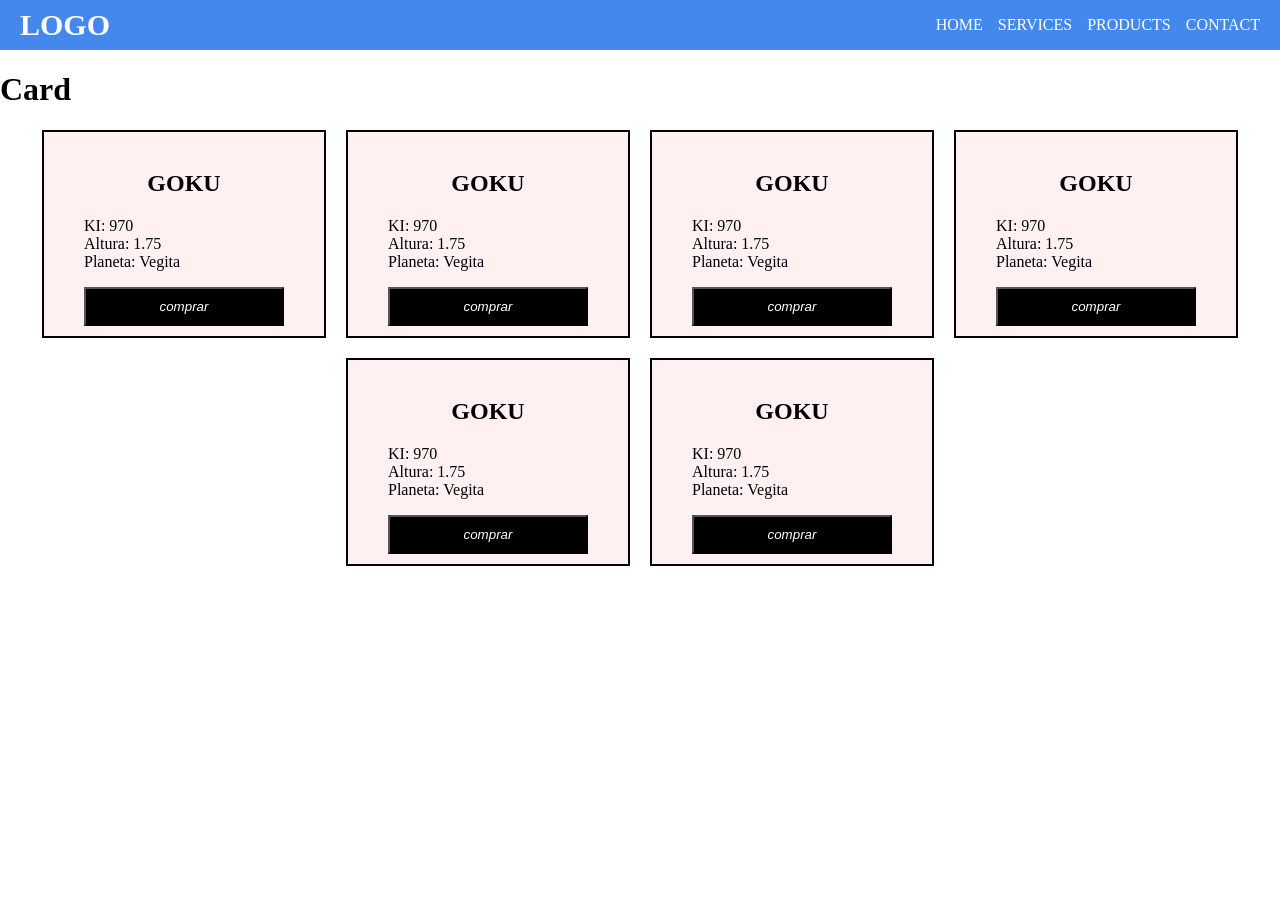
==== index.html @ 6a66382a "first commit" ====
<!DOCTYPE html>
<html lang="en">

<head>
    <meta charset="UTF-8">
    <meta name="viewport" content="width=device-width, initial-scale=1.0">
    <title>Document</title>
    <link rel="stylesheet" href="styles.css">
</head>

<body>


    <nav>
    


        <span> LOGO </span>

        <ul class="ul__menu">
            <li>HOME</li>
            <li>SERVICES</li>
            <li>PRODUCTS</li>
            <li>CONTACT</li>
        </ul>

    </nav>

    <h1> Card </h1>


    <section>

        <div>

            <img src="https://imgs.search.brave.com/F8xCOR30kScRWafRzwATBUf0zHB37qu9dgOYObp_v0w/rs:fit:500:0:1:0/g:ce/aHR0cHM6Ly9zdGF0/aWMwLnNyY2RuLmNv/bS93b3JkcHJlc3Mv/d3AtY29udGVudC91/cGxvYWRzLzIwMjUv/MDYvZHJhZ29uLWJh/bGwtZ29rdS1zaG9j/a2VkLmpwZz9xPTQ5/JmZpdD1jcm9wJnc9/MzYwJmg9MjQwJmRw/cj0y"
                alt="">

            <h2> GOKU </h2>
            <!-- unorder list -->
            <ul>
                <li>KI: 970</li>
                <li>Altura: 1.75 </li>
                <li>Planeta: Vegita </li>
            </ul>
            <button> comprar</button>
        </div>

        <div>

            <img src="https://imgs.search.brave.com/F8xCOR30kScRWafRzwATBUf0zHB37qu9dgOYObp_v0w/rs:fit:500:0:1:0/g:ce/aHR0cHM6Ly9zdGF0/aWMwLnNyY2RuLmNv/bS93b3JkcHJlc3Mv/d3AtY29udGVudC91/cGxvYWRzLzIwMjUv/MDYvZHJhZ29uLWJh/bGwtZ29rdS1zaG9j/a2VkLmpwZz9xPTQ5/JmZpdD1jcm9wJnc9/MzYwJmg9MjQwJmRw/cj0y"
                alt="">

            <h2> GOKU </h2>
            <!-- unorder list -->
            <ol>
                <li>KI: 970</li>
                <li>Altura: 1.75 </li>
                <li>Planeta: Vegita </li>
            </ol>
            <button> comprar</button>
        </div>

        <div>

            <img src="https://imgs.search.brave.com/F8xCOR30kScRWafRzwATBUf0zHB37qu9dgOYObp_v0w/rs:fit:500:0:1:0/g:ce/aHR0cHM6Ly9zdGF0/aWMwLnNyY2RuLmNv/bS93b3JkcHJlc3Mv/d3AtY29udGVudC91/cGxvYWRzLzIwMjUv/MDYvZHJhZ29uLWJh/bGwtZ29rdS1zaG9j/a2VkLmpwZz9xPTQ5/JmZpdD1jcm9wJnc9/MzYwJmg9MjQwJmRw/cj0y"
                alt="">

            <h2> GOKU </h2>
            <!-- unorder list -->
            <ol>
                <li>KI: 970</li>
                <li>Altura: 1.75 </li>
                <li>Planeta: Vegita </li>
            </ol>
            <button> comprar</button>
        </div>

        <div>

            <img src="https://imgs.search.brave.com/F8xCOR30kScRWafRzwATBUf0zHB37qu9dgOYObp_v0w/rs:fit:500:0:1:0/g:ce/aHR0cHM6Ly9zdGF0/aWMwLnNyY2RuLmNv/bS93b3JkcHJlc3Mv/d3AtY29udGVudC91/cGxvYWRzLzIwMjUv/MDYvZHJhZ29uLWJh/bGwtZ29rdS1zaG9j/a2VkLmpwZz9xPTQ5/JmZpdD1jcm9wJnc9/MzYwJmg9MjQwJmRw/cj0y"
                alt="">

            <h2> GOKU </h2>
            <!-- unorder list -->
            <ol>
                <li>KI: 970</li>
                <li>Altura: 1.75 </li>
                <li>Planeta: Vegita </li>
            </ol>
            <button> comprar</button>
        </div>

        <div>

            <img src="https://imgs.search.brave.com/F8xCOR30kScRWafRzwATBUf0zHB37qu9dgOYObp_v0w/rs:fit:500:0:1:0/g:ce/aHR0cHM6Ly9zdGF0/aWMwLnNyY2RuLmNv/bS93b3JkcHJlc3Mv/d3AtY29udGVudC91/cGxvYWRzLzIwMjUv/MDYvZHJhZ29uLWJh/bGwtZ29rdS1zaG9j/a2VkLmpwZz9xPTQ5/JmZpdD1jcm9wJnc9/MzYwJmg9MjQwJmRw/cj0y"
                alt="">

            <h2> GOKU </h2>
            <!-- unorder list -->
            <ol>
                <li>KI: 970</li>
                <li>Altura: 1.75 </li>
                <li>Planeta: Vegita </li>
            </ol>
            <button> comprar</button>
        </div>

        <div>

            <img src="https://imgs.search.brave.com/F8xCOR30kScRWafRzwATBUf0zHB37qu9dgOYObp_v0w/rs:fit:500:0:1:0/g:ce/aHR0cHM6Ly9zdGF0/aWMwLnNyY2RuLmNv/bS93b3JkcHJlc3Mv/d3AtY29udGVudC91/cGxvYWRzLzIwMjUv/MDYvZHJhZ29uLWJh/bGwtZ29rdS1zaG9j/a2VkLmpwZz9xPTQ5/JmZpdD1jcm9wJnc9/MzYwJmg9MjQwJmRw/cj0y"
                alt="">

            <h2> GOKU </h2>
            <!-- unorder list -->
            <ol>
                <li>KI: 970</li>
                <li>Altura: 1.75 </li>
                <li>Planeta: Vegita </li>
            </ol>
            <button> comprar</button>
        </div>






    </section>







</body>

</html>
---- styles.css ----
body{
    margin: 0;
}
nav {
    background-color: #48e;
    color: white;
    display: flex;
    justify-content: space-between;
    align-items: center;
    padding: 0 20px;
}
span{
    font-size: 30px;
    font-weight: bold;
}
.ul__menu{
    display: flex;
    gap: 15px;
}









img {
    width: 280px;
    cursor: pointer;

}

section {
    display: flex;
    flex-wrap: wrap;
    justify-content: center;
    align-items: center;
    gap: 20px;

}

div {
    width: 280px;
    border: 2px solid black;
    padding-bottom: 10px;
    background-color: rgb(255, 241, 241);
}
h2 {
    text-align: center;
}

li {
    list-style: none;
}

button {
    padding: 10px;
    background-color: black;
    color: white;
    display: block;
    margin: auto;
    cursor: pointer;
    width: 200px;
    font-style: italic;
}
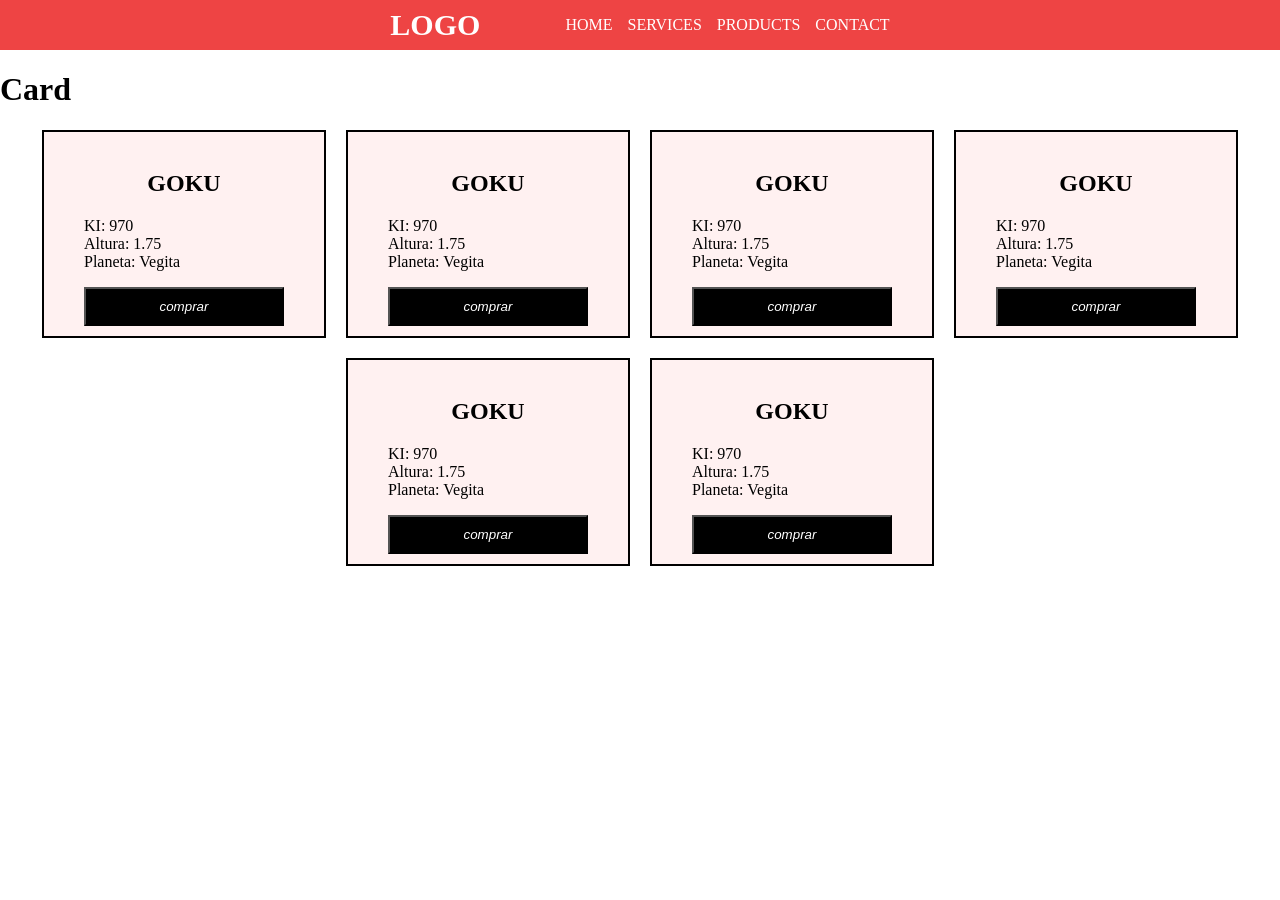
==== commit 88a62ecd: "cambie el color del menú" ====
--- a/index.html
+++ b/index.html
@@ -11,11 +11,12 @@
 <body>
 
 
+
     <nav>
     
 
 
-        <span> LOGO </span>
+        <span> LOGO  </span>
 
         <ul class="ul__menu">
             <li>HOME</li>
--- a/styles.css
+++ b/styles.css
@@ -1,12 +1,14 @@
 body{
     margin: 0;
 }
+
 nav {
-    background-color: #48e;
+    background-color: rgb(238, 68, 68);
     color: white;
     display: flex;
-    justify-content: space-between;
+    justify-content: center;
     align-items: center;
+    gap: 45px;
     padding: 0 20px;
 }
 span{
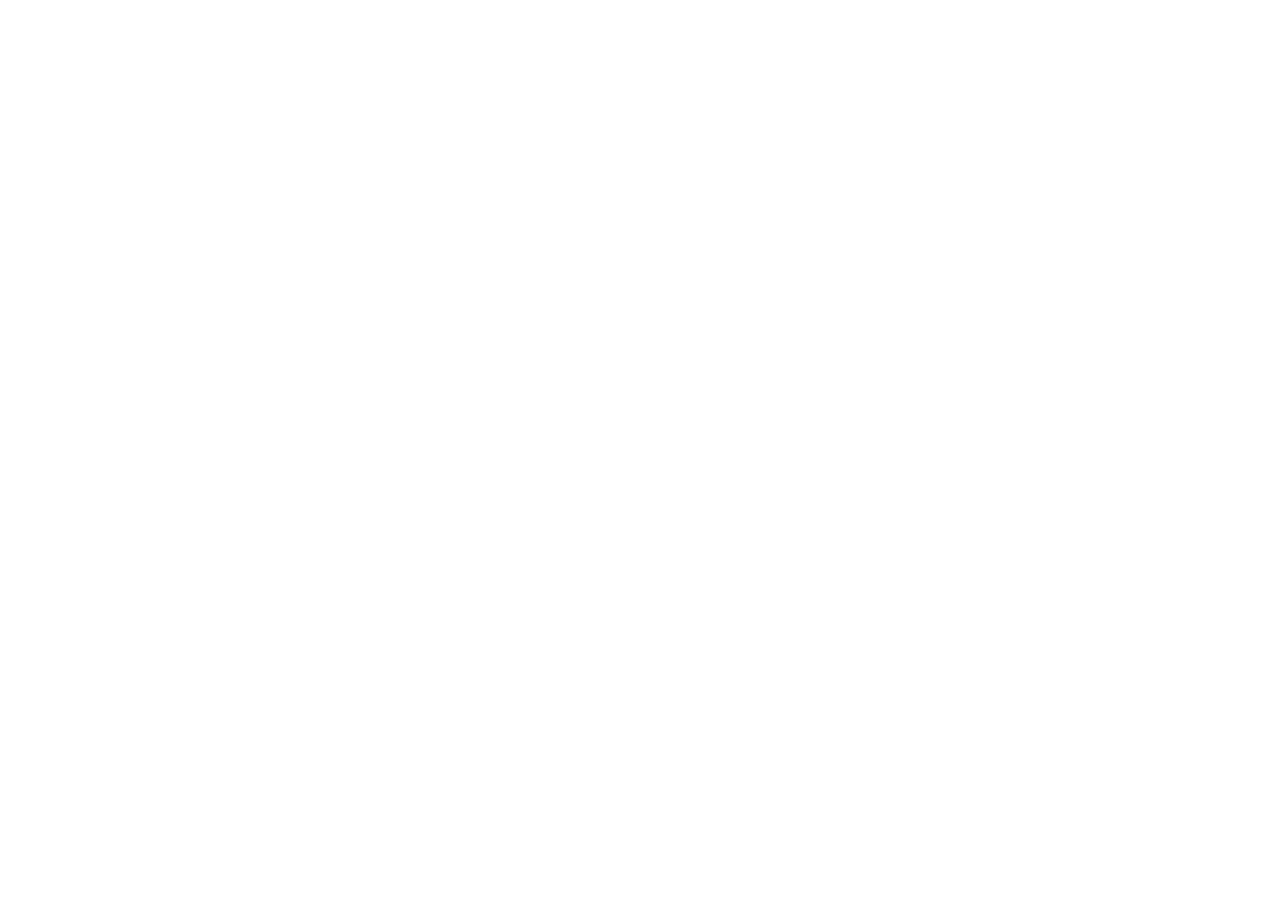
==== commit e5d5f8d4: "flexbox - new page" ====
--- a/index.html
+++ b/index.html
@@ -1,140 +1,26 @@
 <!DOCTYPE html>
 <html lang="en">
-
 <head>
     <meta charset="UTF-8">
     <meta name="viewport" content="width=device-width, initial-scale=1.0">
     <title>Document</title>
     <link rel="stylesheet" href="styles.css">
 </head>
-
 <body>
 
+    <header>
+
+    </header>
+
+    <main>
+
+    </main>
+
+    <footer>
+        
+    </footer>
 
 
-    <nav>
     
-
-
-        <span> LOGO  </span>
-
-        <ul class="ul__menu">
-            <li>HOME</li>
-            <li>SERVICES</li>
-            <li>PRODUCTS</li>
-            <li>CONTACT</li>
-        </ul>
-
-    </nav>
-
-    <h1> Card </h1>
-
-
-    <section>
-
-        <div>
-
-            <img src="https://imgs.search.brave.com/F8xCOR30kScRWafRzwATBUf0zHB37qu9dgOYObp_v0w/rs:fit:500:0:1:0/g:ce/aHR0cHM6Ly9zdGF0/aWMwLnNyY2RuLmNv/bS93b3JkcHJlc3Mv/d3AtY29udGVudC91/cGxvYWRzLzIwMjUv/MDYvZHJhZ29uLWJh/bGwtZ29rdS1zaG9j/a2VkLmpwZz9xPTQ5/JmZpdD1jcm9wJnc9/MzYwJmg9MjQwJmRw/cj0y"
-                alt="">
-
-            <h2> GOKU </h2>
-            <!-- unorder list -->
-            <ul>
-                <li>KI: 970</li>
-                <li>Altura: 1.75 </li>
-                <li>Planeta: Vegita </li>
-            </ul>
-            <button> comprar</button>
-        </div>
-
-        <div>
-
-            <img src="https://imgs.search.brave.com/F8xCOR30kScRWafRzwATBUf0zHB37qu9dgOYObp_v0w/rs:fit:500:0:1:0/g:ce/aHR0cHM6Ly9zdGF0/aWMwLnNyY2RuLmNv/bS93b3JkcHJlc3Mv/d3AtY29udGVudC91/cGxvYWRzLzIwMjUv/MDYvZHJhZ29uLWJh/bGwtZ29rdS1zaG9j/a2VkLmpwZz9xPTQ5/JmZpdD1jcm9wJnc9/MzYwJmg9MjQwJmRw/cj0y"
-                alt="">
-
-            <h2> GOKU </h2>
-            <!-- unorder list -->
-            <ol>
-                <li>KI: 970</li>
-                <li>Altura: 1.75 </li>
-                <li>Planeta: Vegita </li>
-            </ol>
-            <button> comprar</button>
-        </div>
-
-        <div>
-
-            <img src="https://imgs.search.brave.com/F8xCOR30kScRWafRzwATBUf0zHB37qu9dgOYObp_v0w/rs:fit:500:0:1:0/g:ce/aHR0cHM6Ly9zdGF0/aWMwLnNyY2RuLmNv/bS93b3JkcHJlc3Mv/d3AtY29udGVudC91/cGxvYWRzLzIwMjUv/MDYvZHJhZ29uLWJh/bGwtZ29rdS1zaG9j/a2VkLmpwZz9xPTQ5/JmZpdD1jcm9wJnc9/MzYwJmg9MjQwJmRw/cj0y"
-                alt="">
-
-            <h2> GOKU </h2>
-            <!-- unorder list -->
-            <ol>
-                <li>KI: 970</li>
-                <li>Altura: 1.75 </li>
-                <li>Planeta: Vegita </li>
-            </ol>
-            <button> comprar</button>
-        </div>
-
-        <div>
-
-            <img src="https://imgs.search.brave.com/F8xCOR30kScRWafRzwATBUf0zHB37qu9dgOYObp_v0w/rs:fit:500:0:1:0/g:ce/aHR0cHM6Ly9zdGF0/aWMwLnNyY2RuLmNv/bS93b3JkcHJlc3Mv/d3AtY29udGVudC91/cGxvYWRzLzIwMjUv/MDYvZHJhZ29uLWJh/bGwtZ29rdS1zaG9j/a2VkLmpwZz9xPTQ5/JmZpdD1jcm9wJnc9/MzYwJmg9MjQwJmRw/cj0y"
-                alt="">
-
-            <h2> GOKU </h2>
-            <!-- unorder list -->
-            <ol>
-                <li>KI: 970</li>
-                <li>Altura: 1.75 </li>
-                <li>Planeta: Vegita </li>
-            </ol>
-            <button> comprar</button>
-        </div>
-
-        <div>
-
-            <img src="https://imgs.search.brave.com/F8xCOR30kScRWafRzwATBUf0zHB37qu9dgOYObp_v0w/rs:fit:500:0:1:0/g:ce/aHR0cHM6Ly9zdGF0/aWMwLnNyY2RuLmNv/bS93b3JkcHJlc3Mv/d3AtY29udGVudC91/cGxvYWRzLzIwMjUv/MDYvZHJhZ29uLWJh/bGwtZ29rdS1zaG9j/a2VkLmpwZz9xPTQ5/JmZpdD1jcm9wJnc9/MzYwJmg9MjQwJmRw/cj0y"
-                alt="">
-
-            <h2> GOKU </h2>
-            <!-- unorder list -->
-            <ol>
-                <li>KI: 970</li>
-                <li>Altura: 1.75 </li>
-                <li>Planeta: Vegita </li>
-            </ol>
-            <button> comprar</button>
-        </div>
-
-        <div>
-
-            <img src="https://imgs.search.brave.com/F8xCOR30kScRWafRzwATBUf0zHB37qu9dgOYObp_v0w/rs:fit:500:0:1:0/g:ce/aHR0cHM6Ly9zdGF0/aWMwLnNyY2RuLmNv/bS93b3JkcHJlc3Mv/d3AtY29udGVudC91/cGxvYWRzLzIwMjUv/MDYvZHJhZ29uLWJh/bGwtZ29rdS1zaG9j/a2VkLmpwZz9xPTQ5/JmZpdD1jcm9wJnc9/MzYwJmg9MjQwJmRw/cj0y"
-                alt="">
-
-            <h2> GOKU </h2>
-            <!-- unorder list -->
-            <ol>
-                <li>KI: 970</li>
-                <li>Altura: 1.75 </li>
-                <li>Planeta: Vegita </li>
-            </ol>
-            <button> comprar</button>
-        </div>
-
-
-
-
-
-
-    </section>
-
-
-
-
-
-
-
 </body>
-
 </html>
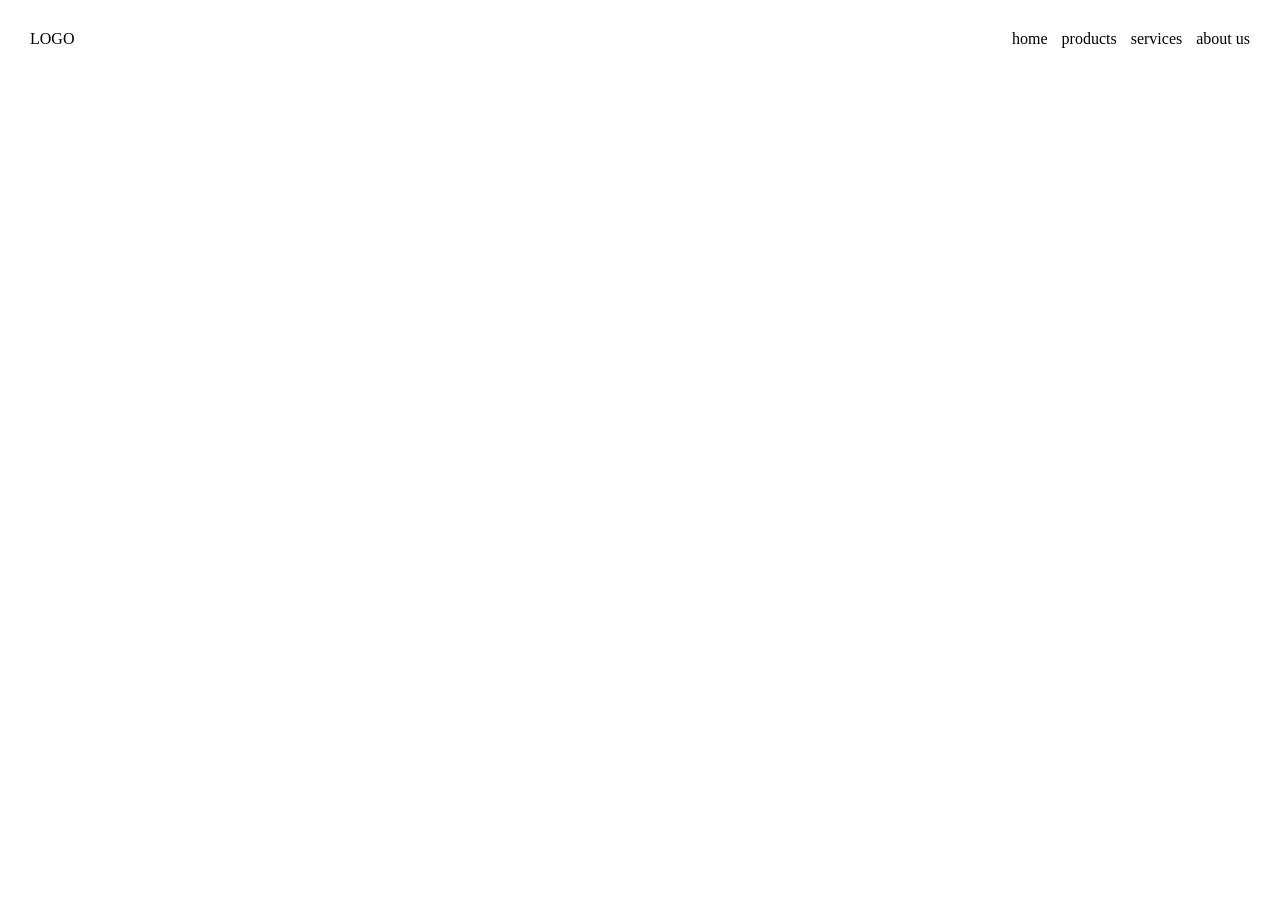
==== commit a7a0fc6c: "estructura header" ====
--- a/index.html
+++ b/index.html
@@ -8,7 +8,22 @@
 </head>
 <body>
 
-    <header>
+    <header class="header">
+
+        <nav class="menu">
+
+            <span class="menu__logo">LOGO</span>
+
+            <ul class="menu__list">
+
+                <li class="menu__item">home</li>
+                <li class="menu__item">products</li>
+                <li class="menu__item">services</li>
+                <li class="menu__item">about us</li>
+
+            </ul>
+
+        </nav>
 
     </header>
 
@@ -17,7 +32,7 @@
     </main>
 
     <footer>
-        
+
     </footer>
 
 
--- a/styles.css
+++ b/styles.css
@@ -0,0 +1,24 @@
+*{
+    margin: 0;
+    padding: 0;
+    box-sizing: border-box;
+}
+
+.header{
+    padding: 30px;
+}
+
+.menu{
+    justify-content: space-between;
+    align-items: center;
+    display: flex;
+}
+
+.menu__list{
+    display: flex;
+    gap: 14px;
+}
+
+.menu__item {
+    list-style: none;
+}
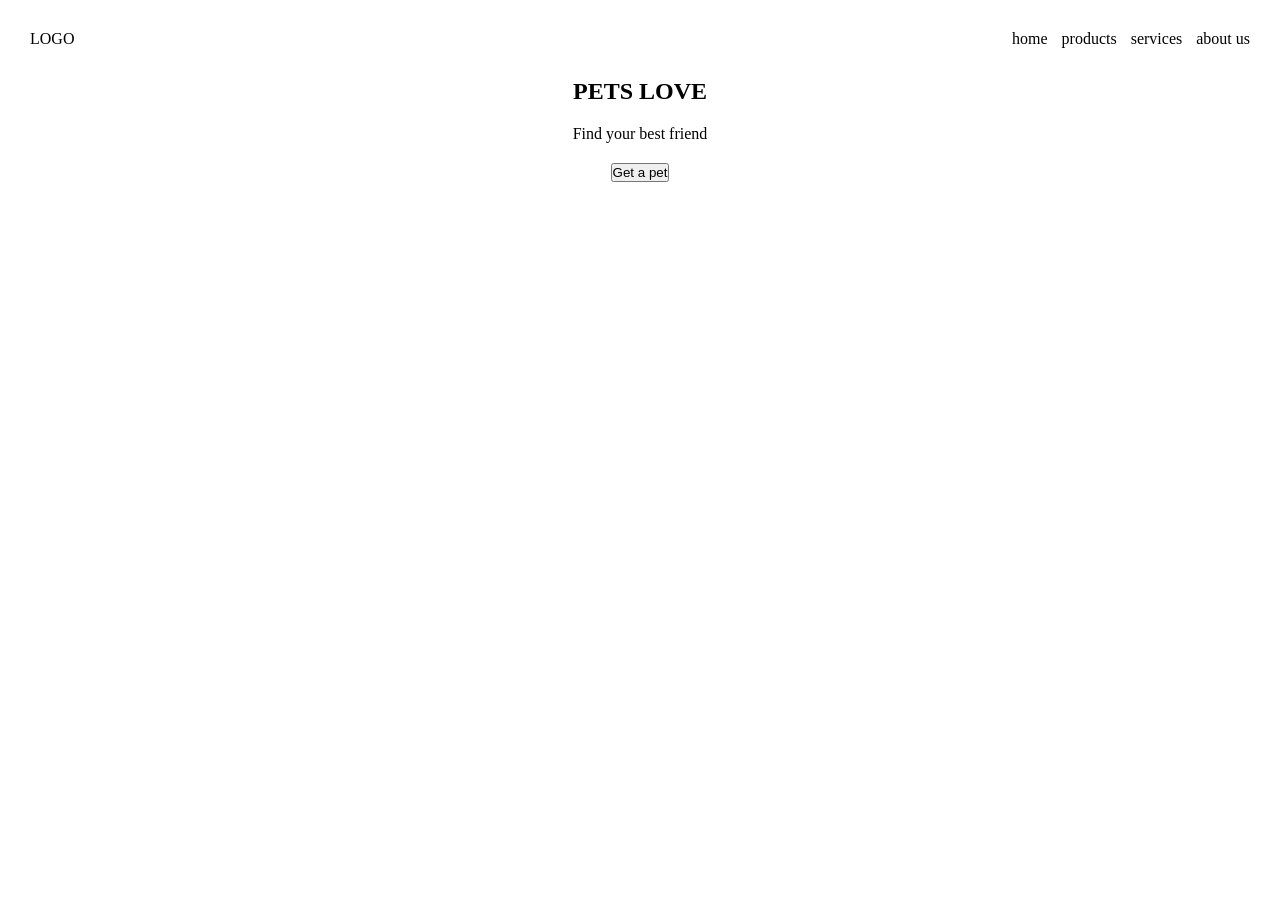
==== commit 47f55382: "hero section" ====
--- a/index.html
+++ b/index.html
@@ -29,6 +29,16 @@
 
     <main>
 
+        <section class="hero">
+
+            <h1> PETS LOVE  </h1>
+            <p class="hero__slogan"> Find your best friend </p>
+            <button class="hero__btn"> Get a pet </button>
+
+        </section>
+
+
+
     </main>
 
     <footer>
--- a/styles.css
+++ b/styles.css
@@ -21,4 +21,13 @@
 
 .menu__item {
     list-style: none;
+}
+
+
+.hero {
+    display: flex;
+    flex-direction: column;
+    align-items: center;
+    gap: 20px;
+
 }
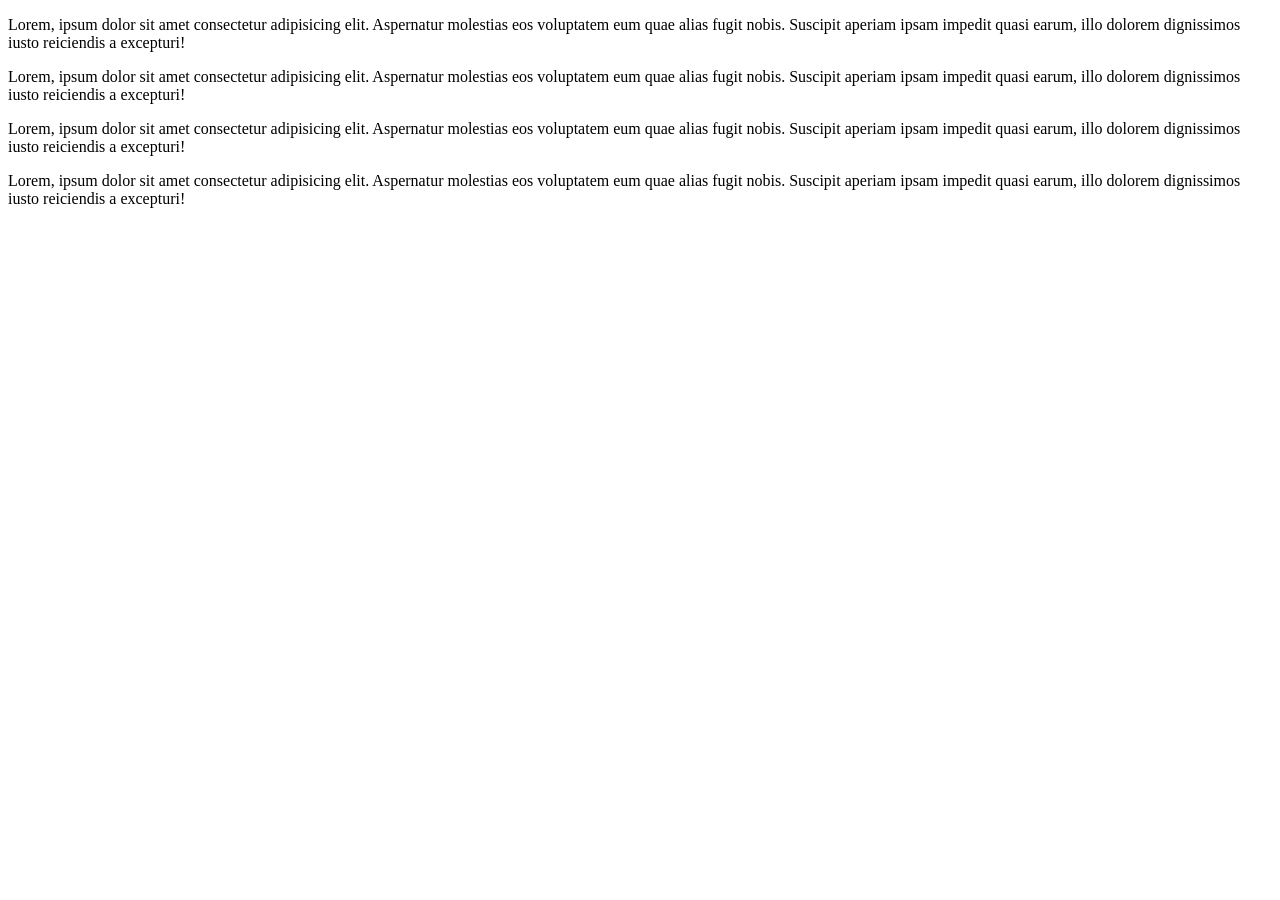
==== commit 7b9135bb: "forms" ====
--- a/index.html
+++ b/index.html
@@ -1,43 +1,36 @@
 <!DOCTYPE html>
 <html lang="en">
+
 <head>
     <meta charset="UTF-8">
     <meta name="viewport" content="width=device-width, initial-scale=1.0">
     <title>Document</title>
     <link rel="stylesheet" href="styles.css">
 </head>
+
 <body>
 
-    <header class="header">
 
-        <nav class="menu">
 
-            <span class="menu__logo">LOGO</span>
-
-            <ul class="menu__list">
-
-                <li class="menu__item">home</li>
-                <li class="menu__item">products</li>
-                <li class="menu__item">services</li>
-                <li class="menu__item">about us</li>
-
-            </ul>
-
-        </nav>
-
-    </header>
 
     <main>
 
-        <section class="hero">
+        <p class="rem">Lorem, ipsum dolor sit amet consectetur adipisicing elit. Aspernatur molestias eos voluptatem eum quae alias
+            fugit nobis. Suscipit aperiam ipsam impedit quasi earum, illo dolorem dignissimos iusto reiciendis a
+            excepturi!</p>
 
-            <h1> PETS LOVE  </h1>
-            <p class="hero__slogan"> Find your best friend </p>
-            <button class="hero__btn"> Get a pet </button>
-
-        </section>
+        <p class="px">Lorem, ipsum dolor sit amet consectetur adipisicing elit. Aspernatur molestias eos voluptatem eum quae alias
+            fugit nobis. Suscipit aperiam ipsam impedit quasi earum, illo dolorem dignissimos iusto reiciendis a
+            excepturi!</p>
 
 
+        <p>Lorem, ipsum dolor sit amet consectetur adipisicing elit. Aspernatur molestias eos voluptatem eum quae alias
+            fugit nobis. Suscipit aperiam ipsam impedit quasi earum, illo dolorem dignissimos iusto reiciendis a
+            excepturi!</p>
+
+        <p>Lorem, ipsum dolor sit amet consectetur adipisicing elit. Aspernatur molestias eos voluptatem eum quae alias
+            fugit nobis. Suscipit aperiam ipsam impedit quasi earum, illo dolorem dignissimos iusto reiciendis a
+            excepturi!</p>
 
     </main>
 
@@ -46,6 +39,7 @@
     </footer>
 
 
-    
+
 </body>
+
 </html>
